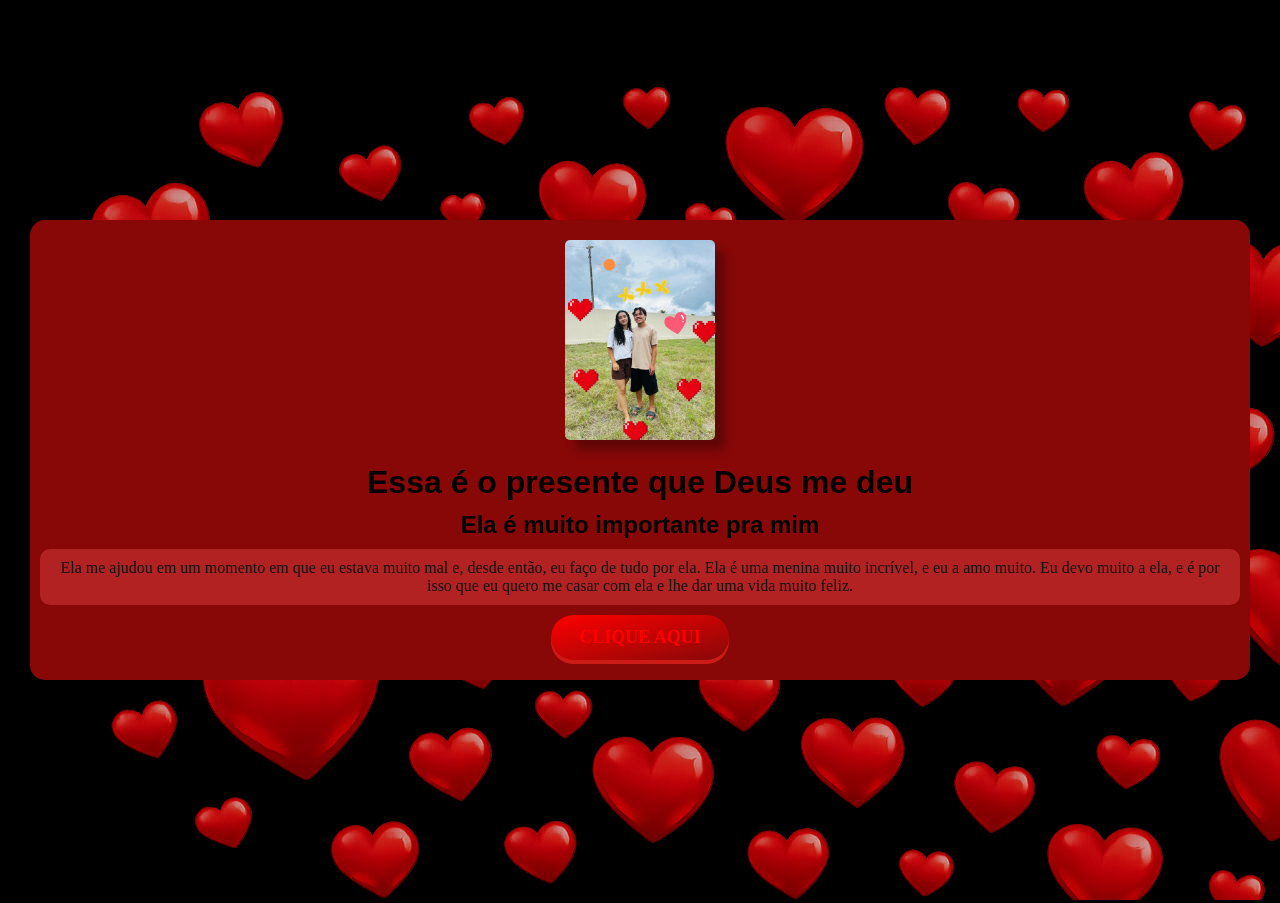
==== index.html @ 698557e9 "Upload dos arquivos do site" ====
<!DOCTYPE html>
<html lang="pt-br">
<head>
	<meta charset="UTF-8">
	<meta name="viewport" content="width=device-width,initial-scale=1.0">
	<title>Cartinha de amor</title>
	<link rel="stylesheet" type="text/css"
	href="cartinha.css">
</head>
<body>
	<div class="fundo"></div>
		<div class="container">
			<img class="meuamor" src="meuamor.jpg">
			<h1>Essa é o presente que Deus me deu</h1>
			<h2>Ela é muito importante pra mim</h2>
			<div class="texto">
				<p>Ela me ajudou em um momento em que eu estava muito mal e, desde então, eu faço de tudo por ela. Ela é uma menina muito incrível, e eu a amo muito. Eu devo muito a ela, e é por isso que eu quero me casar com ela e lhe dar uma vida muito feliz.</p>
			</div>
			<button class="botao" type="submit"><div class="coracao"><a href="Catinha2.html" target="_blank">Clique aqui</a></button>
		</div>
</body>
</html>
---- cartinha.css ----
* {
	padding: 0;
	margin: 0;
	box-sizing: border-box;
}

body {
	display: flex;
	justify-content: center;
	align-items: center;
	height: 100vh;
	margin: 0;
	background-color: black;
}

@keyframes descer {
    from {
        background-position: center 0;
    }

    to {
        background-position: center 1000px;
    }
}

.fundo {
	position: fixed;
	top: 0;
	left: 0;
	width: 100%;
	height: 100%;
	background-image: url("coracoes.png");
	background-repeat: repeat;
	z-index: -1;
	opacity: 0.8;
	animation: descer 20s linear infinite;
}

.container {
	text-align: center;
	background-color: #880808;
	border-radius: 15px;
	padding: 10px;
	margin: 30px;
	transition: 0.5s;
}

.meuamor {
	height: 200px;
	width: 150px;
	margin: 10px;
	object-fit: cover;
	border-radius: 5px;
	box-shadow: 10px 10px 10px rgba(0, 0, 0, 0.3)
}

.meuamor:hover {
	transform: scale(1.03);
	box-shadow: 0 0 10px 10px rgba(255, 255, 255, 0.5);
}

h1 {
	margin: 10px;
	font-family: Arial;
}

h2 {
	margin: 10px;
	font-family: Arial;
}

.texto {
	background-color: #B22222;
	color: #111111;
	padding: 10px;
	border-radius: 10px;
	transition: 0.3s;
}

.texto:hover {
	background-color: #DC143C;
	color: #f1f2f3;
}

.botao {
  display: inline-block;
  padding: 12px 28px;
  margin: 10px;
  font-size: 18px;
  font-weight: bold;
  text-transform: uppercase;
  color: #fff;
  background-image: linear-gradient(to bottom right, #FF0000, #880808);
  border: none;
  border-radius: 40px;
  box-shadow: 0px 4px 0px #CD1C18;
  transition: all 0.2s ease-in-out;
  cursor: pointer;
}

.botao:hover {
  transform: translateY(-2px);
  box-shadow: 0px 6px 0px #B22222;
}

.botao:active {
  transform: translateY(0px);
  box-shadow: none;
  background-image: linear-gradient(to bottom right, #FF6357, #CD1C18);
}

.botao:before,
.botao:after {
  content: "";
  position: absolute;
  width: 0;
  height: 0;
}

.botao:before {
  top: -3px;
  left: -3px;
  border-radius: 40px;
  border-top: 3px solid #fff;
  border-left: 3px solid #fff;
}

.botao:after {
  bottom: -3px;
  right: -3px;
  border-radius: 40px;
  border-bottom: 3px solid #fff;
  border-right: 3px solid #fff;
}


a {
	text-decoration: none;
	color: red;
	font-family: Tahoma;
}

a:hover {
	transform: scale(1.1);
	color: white;
}
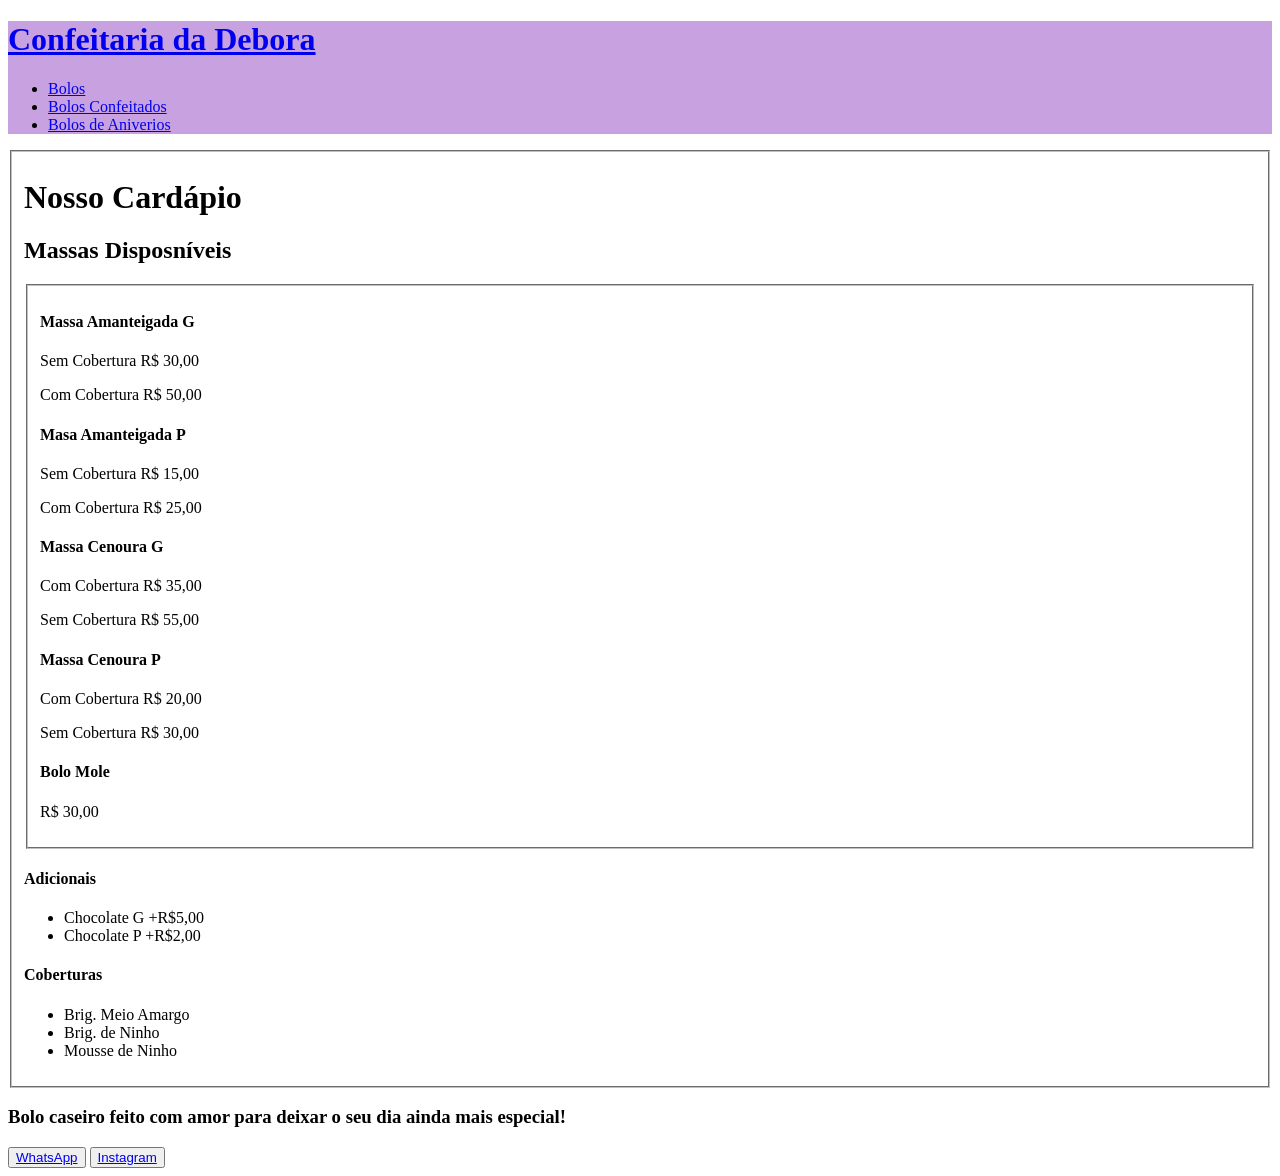
==== commit b9a6de67: "Upload do arquivo index.html concertado" ====
--- a/index.html
+++ b/index.html
@@ -1,22 +1,80 @@
 <!DOCTYPE html>
-<html lang="pt-br">
+<html lang="en">
 <head>
-	<meta charset="UTF-8">
-	<meta name="viewport" content="width=device-width,initial-scale=1.0">
-	<title>Cartinha de amor</title>
-	<link rel="stylesheet" type="text/css"
-	href="cartinha.css">
+    <meta charset="UTF-8">
+    <meta name="viewport" content="width=device-width,initial-scale=1.0">
+    <meta http-equiv="X-UA-Compatible" content="IE=edge">
+    <meta name="description" content="A new web page">
+    <meta name="robots" content="index, follow">
+    <link rel="icon" href="favicon.ico">
+    <title>Confeitaria da Debora</title>
+    <link rel="stylesheet" type="stylesheet"
+    href="style.css">
+    <style>
+    	header {
+    		background-color: #C8A2E0;
+    	}
+    </style>
 </head>
 <body>
-	<div class="fundo"></div>
-		<div class="container">
-			<img class="meuamor" src="meuamor.jpg">
-			<h1>Essa é o presente que Deus me deu</h1>
-			<h2>Ela é muito importante pra mim</h2>
-			<div class="texto">
-				<p>Ela me ajudou em um momento em que eu estava muito mal e, desde então, eu faço de tudo por ela. Ela é uma menina muito incrível, e eu a amo muito. Eu devo muito a ela, e é por isso que eu quero me casar com ela e lhe dar uma vida muito feliz.</p>
-			</div>
-			<button class="botao" type="submit"><div class="coracao"><a href="Catinha2.html" target="_blank">Clique aqui</a></button>
-		</div>
+  <header>
+  	<a class="logo" href="#"><h1>Confeitaria da Debora</h1></a>
+  	<nav>
+  		<ul>
+  			<li><a href="#">Bolos</a></li>
+  			<li><a href="#">Bolos Confeitados</a></li>
+  			<li><a href="#">Bolos de Aniverios</a></li>
+  		</ul>
+  	</nav>
+  </header>
+  <fieldset class="bolos" id="bolos">
+  	<h1>Nosso Cardápio</h1>
+  	<h2>Massas Disposníveis</h2>
+  	<fieldset>
+  		<div class="masAm">
+  			<h4>Massa Amanteigada G</h4>
+  			<p>Sem Cobertura R$ 30,00</p>
+  			<p>Com Cobertura R$ 50,00</p>
+  			<h4>Masa Amanteigada P</h4>
+  			<p>Sem Cobertura R$ 15,00</p>
+  			<p>Com Cobertura R$ 25,00</p>
+  		</div>
+  		<div class="masCen">
+  			<h4>Massa Cenoura G</h4>
+  			<p>Com Cobertura R$ 35,00</p>
+  			<p>Sem Cobertura R$ 55,00</p>
+  			<h4>Massa Cenoura P</h4>
+  			<p>Com Cobertura R$ 20,00</p>
+  			<p>Sem Cobertura R$ 30,00</p>
+  		</div>
+  		<div class="masMol">
+  			<h4>Bolo Mole</h4>
+  			<p>R$ 30,00</p>
+  		</div>
+  	</fieldset>
+  	<div class="adicionais">
+  		<h4>Adicionais</h4>
+  		<ul>
+  			<li>Chocolate G +R$5,00</li>
+  			<li>Chocolate P +R$2,00</li>
+  		</ul>
+  	</div>
+  	<div class="coberturas">
+  		<h4>Coberturas</h4>
+  		<ul>
+  			<li>Brig. Meio Amargo</li>
+  			<li>Brig. de Ninho</li>
+  			<li>Mousse de Ninho</li>
+  		</ul>
+  	</div>
+  </fieldset>
+  <div class="imglogo"></div>
+  <h3>Bolo caseiro feito com amor para deixar o seu dia ainda mais especial!</h3>
+  <footer>
+  	<button><a href="#">WhatsApp</a></button>
+  	<button><a href="#">Instagram</a></button>
+  	
+  </footer>
 </body>
 </html>
+
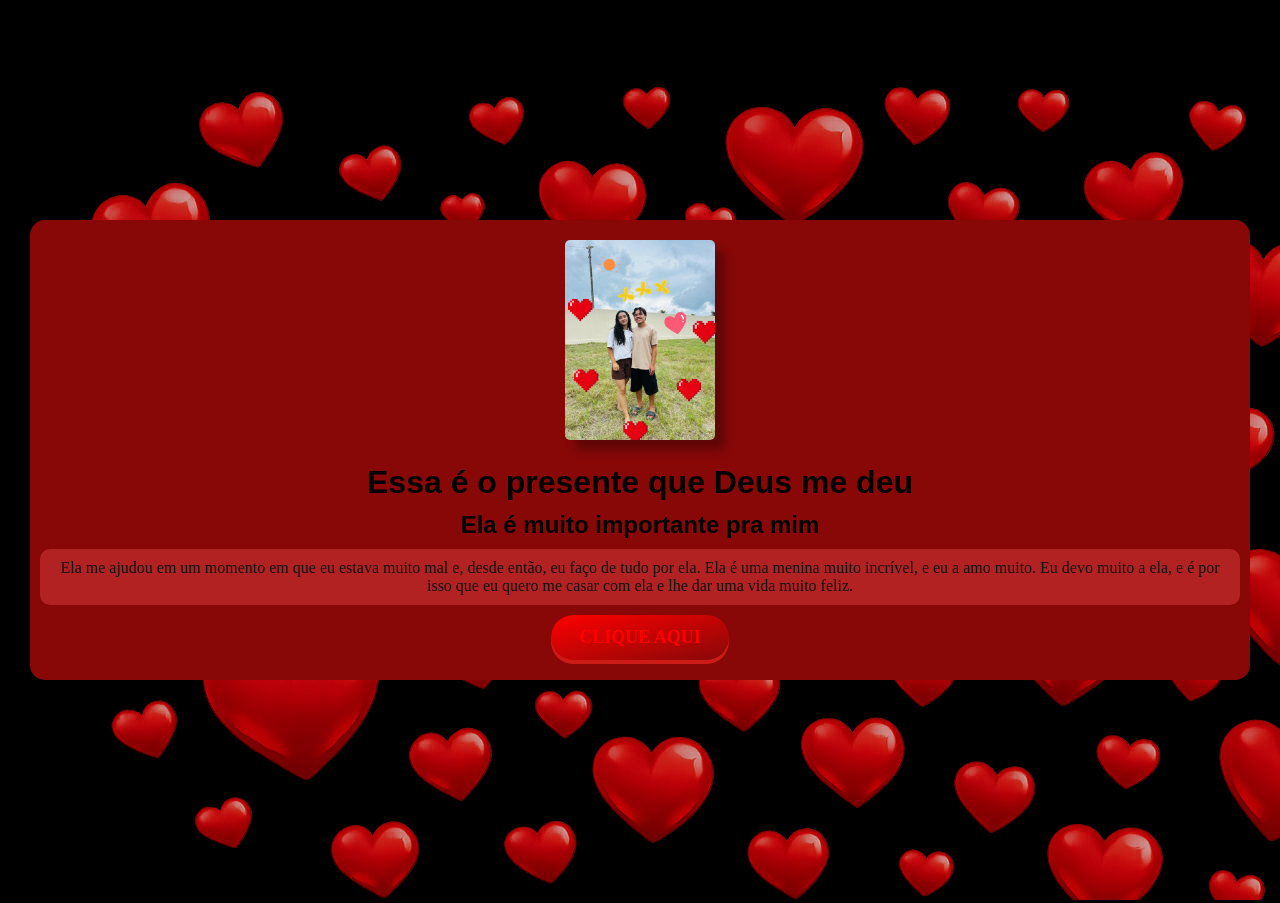
==== commit 2a484e86: "Upload dos arquivos consertados" ====
--- a/index.html
+++ b/index.html
@@ -1,80 +1,22 @@
 <!DOCTYPE html>
-<html lang="en">
+<html lang="pt-br">
 <head>
-    <meta charset="UTF-8">
-    <meta name="viewport" content="width=device-width,initial-scale=1.0">
-    <meta http-equiv="X-UA-Compatible" content="IE=edge">
-    <meta name="description" content="A new web page">
-    <meta name="robots" content="index, follow">
-    <link rel="icon" href="favicon.ico">
-    <title>Confeitaria da Debora</title>
-    <link rel="stylesheet" type="stylesheet"
-    href="style.css">
-    <style>
-    	header {
-    		background-color: #C8A2E0;
-    	}
-    </style>
+	<meta charset="UTF-8">
+	<meta name="viewport" content="width=device-width,initial-scale=1.0">
+	<title>Cartinha de amor</title>
+	<link rel="stylesheet" type="text/css"
+	href="cartinha.css">
 </head>
 <body>
-  <header>
-  	<a class="logo" href="#"><h1>Confeitaria da Debora</h1></a>
-  	<nav>
-  		<ul>
-  			<li><a href="#">Bolos</a></li>
-  			<li><a href="#">Bolos Confeitados</a></li>
-  			<li><a href="#">Bolos de Aniverios</a></li>
-  		</ul>
-  	</nav>
-  </header>
-  <fieldset class="bolos" id="bolos">
-  	<h1>Nosso Cardápio</h1>
-  	<h2>Massas Disposníveis</h2>
-  	<fieldset>
-  		<div class="masAm">
-  			<h4>Massa Amanteigada G</h4>
-  			<p>Sem Cobertura R$ 30,00</p>
-  			<p>Com Cobertura R$ 50,00</p>
-  			<h4>Masa Amanteigada P</h4>
-  			<p>Sem Cobertura R$ 15,00</p>
-  			<p>Com Cobertura R$ 25,00</p>
-  		</div>
-  		<div class="masCen">
-  			<h4>Massa Cenoura G</h4>
-  			<p>Com Cobertura R$ 35,00</p>
-  			<p>Sem Cobertura R$ 55,00</p>
-  			<h4>Massa Cenoura P</h4>
-  			<p>Com Cobertura R$ 20,00</p>
-  			<p>Sem Cobertura R$ 30,00</p>
-  		</div>
-  		<div class="masMol">
-  			<h4>Bolo Mole</h4>
-  			<p>R$ 30,00</p>
-  		</div>
-  	</fieldset>
-  	<div class="adicionais">
-  		<h4>Adicionais</h4>
-  		<ul>
-  			<li>Chocolate G +R$5,00</li>
-  			<li>Chocolate P +R$2,00</li>
-  		</ul>
-  	</div>
-  	<div class="coberturas">
-  		<h4>Coberturas</h4>
-  		<ul>
-  			<li>Brig. Meio Amargo</li>
-  			<li>Brig. de Ninho</li>
-  			<li>Mousse de Ninho</li>
-  		</ul>
-  	</div>
-  </fieldset>
-  <div class="imglogo"></div>
-  <h3>Bolo caseiro feito com amor para deixar o seu dia ainda mais especial!</h3>
-  <footer>
-  	<button><a href="#">WhatsApp</a></button>
-  	<button><a href="#">Instagram</a></button>
-  	
-  </footer>
+	<div class="fundo"></div>
+		<div class="container">
+			<img class="meuamor" src="meuamor.jpg">
+			<h1>Essa é o presente que Deus me deu</h1>
+			<h2>Ela é muito importante pra mim</h2>
+			<div class="texto">
+				<p>Ela me ajudou em um momento em que eu estava muito mal e, desde então, eu faço de tudo por ela. Ela é uma menina muito incrível, e eu a amo muito. Eu devo muito a ela, e é por isso que eu quero me casar com ela e lhe dar uma vida muito feliz.</p>
+			</div>
+			<button class="botao" type="submit"><div class="coracao"><a href="catinha2.html" target="_blank">Clique aqui</a></button>
+		</div>
 </body>
 </html>
-
--- a/cartinha.css
+++ b/cartinha.css
@@ -0,0 +1,146 @@
+* {
+	padding: 0;
+	margin: 0;
+	box-sizing: border-box;
+}
+
+body {
+	display: flex;
+	justify-content: center;
+	align-items: center;
+	height: 100vh;
+	margin: 0;
+	background-color: black;
+}
+
+@keyframes descer {
+    from {
+        background-position: center 0;
+    }
+
+    to {
+        background-position: center 1000px;
+    }
+}
+
+.fundo {
+	position: fixed;
+	top: 0;
+	left: 0;
+	width: 100%;
+	height: 100%;
+	background-image: url("coracoes.png");
+	background-repeat: repeat;
+	z-index: -1;
+	opacity: 0.8;
+	animation: descer 20s linear infinite;
+}
+
+.container {
+	text-align: center;
+	background-color: #880808;
+	border-radius: 15px;
+	padding: 10px;
+	margin: 30px;
+	transition: 0.5s;
+}
+
+.meuamor {
+	height: 200px;
+	width: 150px;
+	margin: 10px;
+	object-fit: cover;
+	border-radius: 5px;
+	box-shadow: 10px 10px 10px rgba(0, 0, 0, 0.3)
+}
+
+.meuamor:hover {
+	transform: scale(1.03);
+	box-shadow: 0 0 10px 10px rgba(255, 255, 255, 0.5);
+}
+
+h1 {
+	margin: 10px;
+	font-family: Arial;
+}
+
+h2 {
+	margin: 10px;
+	font-family: Arial;
+}
+
+.texto {
+	background-color: #B22222;
+	color: #111111;
+	padding: 10px;
+	border-radius: 10px;
+	transition: 0.3s;
+}
+
+.texto:hover {
+	background-color: #DC143C;
+	color: #f1f2f3;
+}
+
+.botao {
+  display: inline-block;
+  padding: 12px 28px;
+  margin: 10px;
+  font-size: 18px;
+  font-weight: bold;
+  text-transform: uppercase;
+  color: #fff;
+  background-image: linear-gradient(to bottom right, #FF0000, #880808);
+  border: none;
+  border-radius: 40px;
+  box-shadow: 0px 4px 0px #CD1C18;
+  transition: all 0.2s ease-in-out;
+  cursor: pointer;
+}
+
+.botao:hover {
+  transform: translateY(-2px);
+  box-shadow: 0px 6px 0px #B22222;
+}
+
+.botao:active {
+  transform: translateY(0px);
+  box-shadow: none;
+  background-image: linear-gradient(to bottom right, #FF6357, #CD1C18);
+}
+
+.botao:before,
+.botao:after {
+  content: "";
+  position: absolute;
+  width: 0;
+  height: 0;
+}
+
+.botao:before {
+  top: -3px;
+  left: -3px;
+  border-radius: 40px;
+  border-top: 3px solid #fff;
+  border-left: 3px solid #fff;
+}
+
+.botao:after {
+  bottom: -3px;
+  right: -3px;
+  border-radius: 40px;
+  border-bottom: 3px solid #fff;
+  border-right: 3px solid #fff;
+}
+
+
+a {
+	text-decoration: none;
+	color: red;
+	font-family: Tahoma;
+}
+
+a:hover {
+	transform: scale(1.1);
+	color: white;
+}
